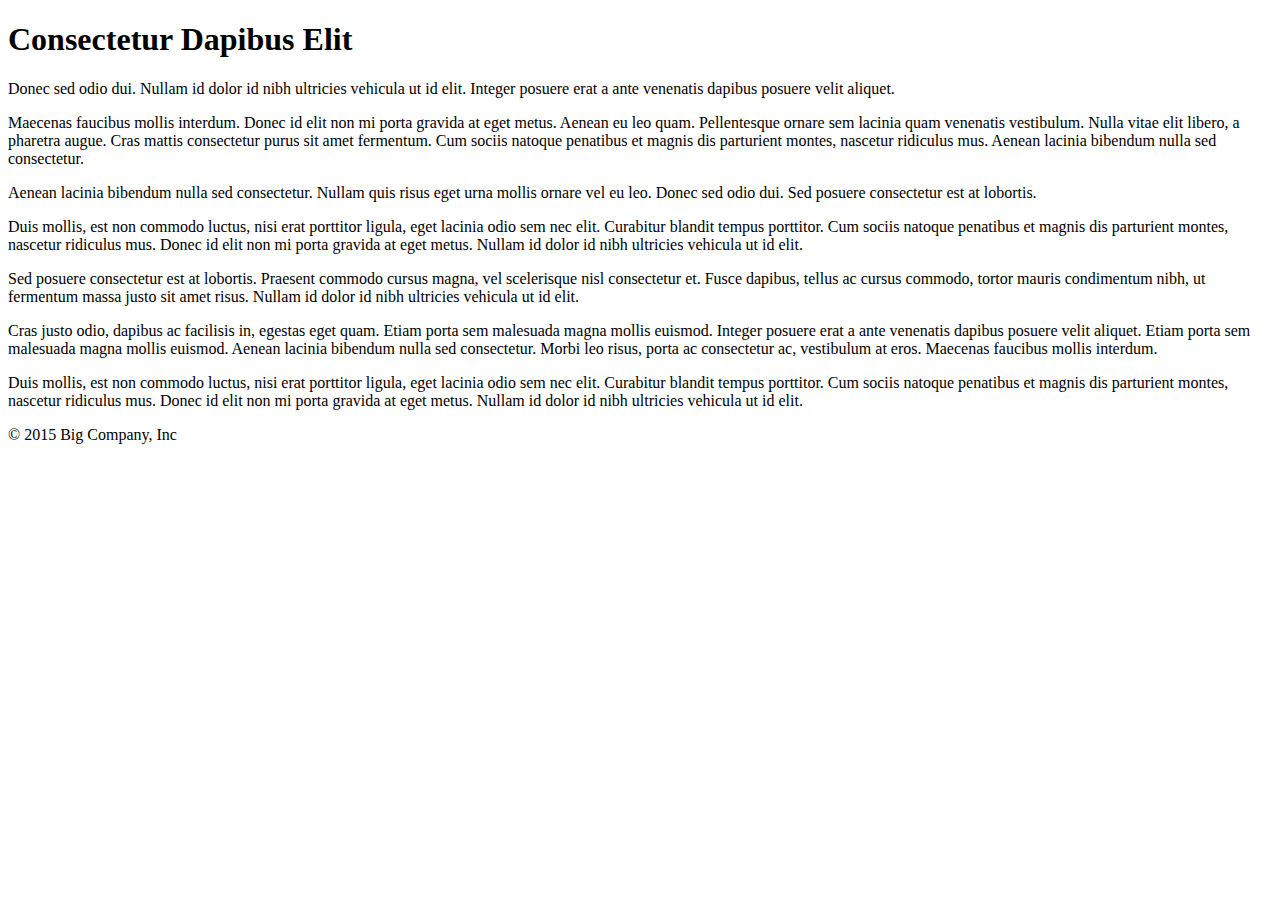
==== Demos/04-Grid/index.html @ a6470a45 "Merging class source" ====
<!DOCTYPE html>
<html>
	<head>

		<meta charset="UTF-8">
		<title>Grid Demo</title>

	</head>
	<body>

		<header class="header">
			<h1>Consectetur Dapibus Elit</h1>
			<p>Donec sed odio dui. Nullam id dolor id nibh ultricies vehicula ut id elit. Integer posuere erat a ante venenatis dapibus posuere velit aliquet.</p>
		</header>

		<article class="content">
			<p>Maecenas faucibus mollis interdum. Donec id elit non mi porta gravida at eget metus. Aenean eu leo quam. Pellentesque ornare sem lacinia quam venenatis vestibulum. Nulla vitae elit libero, a pharetra augue. Cras mattis consectetur purus sit amet fermentum. Cum sociis natoque penatibus et magnis dis parturient montes, nascetur ridiculus mus. Aenean lacinia bibendum nulla sed consectetur.</p>
			<p>Aenean lacinia bibendum nulla sed consectetur. Nullam quis risus eget urna mollis ornare vel eu leo. Donec sed odio dui. Sed posuere consectetur est at lobortis.</p>
			<p>Duis mollis, est non commodo luctus, nisi erat porttitor ligula, eget lacinia odio sem nec elit. Curabitur blandit tempus porttitor. Cum sociis natoque penatibus et magnis dis parturient montes, nascetur ridiculus mus. Donec id elit non mi porta gravida at eget metus. Nullam id dolor id nibh ultricies vehicula ut id elit.</p>
			<p>Sed posuere consectetur est at lobortis. Praesent commodo cursus magna, vel scelerisque nisl consectetur et. Fusce dapibus, tellus ac cursus commodo, tortor mauris condimentum nibh, ut fermentum massa justo sit amet risus. Nullam id dolor id nibh ultricies vehicula ut id elit.</p>
		</article>

		<aside class="sidebar">
			<p>Cras justo odio, dapibus ac facilisis in, egestas eget quam. Etiam porta sem malesuada magna mollis euismod. Integer posuere erat a ante venenatis dapibus posuere velit aliquet. Etiam porta sem malesuada magna mollis euismod. Aenean lacinia bibendum nulla sed consectetur. Morbi leo risus, porta ac consectetur ac, vestibulum at eros. Maecenas faucibus mollis interdum.</p>
			<p>Duis mollis, est non commodo luctus, nisi erat porttitor ligula, eget lacinia odio sem nec elit. Curabitur blandit tempus porttitor. Cum sociis natoque penatibus et magnis dis parturient montes, nascetur ridiculus mus. Donec id elit non mi porta gravida at eget metus. Nullam id dolor id nibh ultricies vehicula ut id elit.</p>
		</aside>

		<footer class="footer">
			&copy; 2015 Big Company, Inc
		</footer>

	</body>
</html>
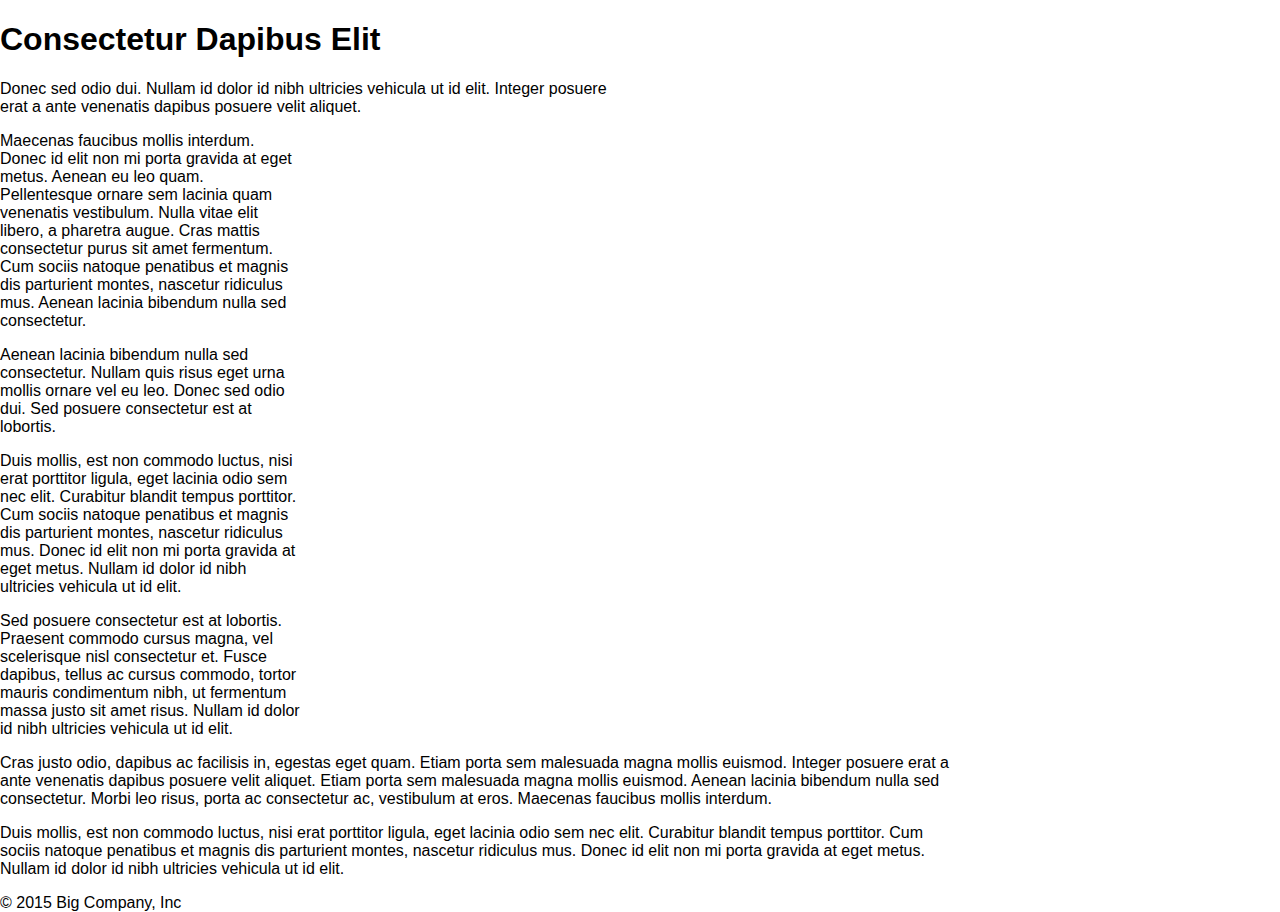
==== commit f28b063d: "UpdateCoffeeShop" ====
--- a/Demos/04-Grid/index.html
+++ b/Demos/04-Grid/index.html
@@ -2,32 +2,44 @@
 <html>
 	<head>
 
-		<meta charset="UTF-8">
-		<title>Grid Demo</title>
+			<meta charset="UTF-8">
+			<title>Grid Demo</title>
 
-	</head>
-	<body>
+			<link href="css/normalize.css" rel="stylesheet">
+			<link href="css/grid.ie.css" rel="stylesheet">
 
-		<header class="header">
-			<h1>Consectetur Dapibus Elit</h1>
-			<p>Donec sed odio dui. Nullam id dolor id nibh ultricies vehicula ut id elit. Integer posuere erat a ante venenatis dapibus posuere velit aliquet.</p>
-		</header>
+		</head>
+		<body class="fs-grid">
+			<div class="fs-row">
+				<div class="fs-cell">
 
-		<article class="content">
-			<p>Maecenas faucibus mollis interdum. Donec id elit non mi porta gravida at eget metus. Aenean eu leo quam. Pellentesque ornare sem lacinia quam venenatis vestibulum. Nulla vitae elit libero, a pharetra augue. Cras mattis consectetur purus sit amet fermentum. Cum sociis natoque penatibus et magnis dis parturient montes, nascetur ridiculus mus. Aenean lacinia bibendum nulla sed consectetur.</p>
-			<p>Aenean lacinia bibendum nulla sed consectetur. Nullam quis risus eget urna mollis ornare vel eu leo. Donec sed odio dui. Sed posuere consectetur est at lobortis.</p>
-			<p>Duis mollis, est non commodo luctus, nisi erat porttitor ligula, eget lacinia odio sem nec elit. Curabitur blandit tempus porttitor. Cum sociis natoque penatibus et magnis dis parturient montes, nascetur ridiculus mus. Donec id elit non mi porta gravida at eget metus. Nullam id dolor id nibh ultricies vehicula ut id elit.</p>
-			<p>Sed posuere consectetur est at lobortis. Praesent commodo cursus magna, vel scelerisque nisl consectetur et. Fusce dapibus, tellus ac cursus commodo, tortor mauris condimentum nibh, ut fermentum massa justo sit amet risus. Nullam id dolor id nibh ultricies vehicula ut id elit.</p>
-		</article>
 
-		<aside class="sidebar">
-			<p>Cras justo odio, dapibus ac facilisis in, egestas eget quam. Etiam porta sem malesuada magna mollis euismod. Integer posuere erat a ante venenatis dapibus posuere velit aliquet. Etiam porta sem malesuada magna mollis euismod. Aenean lacinia bibendum nulla sed consectetur. Morbi leo risus, porta ac consectetur ac, vestibulum at eros. Maecenas faucibus mollis interdum.</p>
-			<p>Duis mollis, est non commodo luctus, nisi erat porttitor ligula, eget lacinia odio sem nec elit. Curabitur blandit tempus porttitor. Cum sociis natoque penatibus et magnis dis parturient montes, nascetur ridiculus mus. Donec id elit non mi porta gravida at eget metus. Nullam id dolor id nibh ultricies vehicula ut id elit.</p>
-		</aside>
+			<header class="header fs-cell fs-lg-8">
+				<h1>Consectetur Dapibus Elit</h1>
+				<p>Donec sed odio dui. Nullam id dolor id nibh ultricies vehicula ut id elit. Integer posuere erat a ante venenatis dapibus posuere velit aliquet.</p>
+			</header>
 
-		<footer class="footer">
-			&copy; 2015 Big Company, Inc
-		</footer>
+			<article class="content fs-cell fs-lg-4">
+				<p>Maecenas faucibus mollis interdum. Donec id elit non mi porta gravida at eget metus. Aenean eu leo quam. Pellentesque ornare sem lacinia quam venenatis vestibulum. Nulla vitae elit libero, a pharetra augue. Cras mattis consectetur purus sit amet fermentum. Cum sociis natoque penatibus et magnis dis parturient montes, nascetur ridiculus mus. Aenean lacinia bibendum nulla sed consectetur.</p>
+				<p>Aenean lacinia bibendum nulla sed consectetur. Nullam quis risus eget urna mollis ornare vel eu leo. Donec sed odio dui. Sed posuere consectetur est at lobortis.</p>
+				<p>Duis mollis, est non commodo luctus, nisi erat porttitor ligula, eget lacinia odio sem nec elit. Curabitur blandit tempus porttitor. Cum sociis natoque penatibus et magnis dis parturient montes, nascetur ridiculus mus. Donec id elit non mi porta gravida at eget metus. Nullam id dolor id nibh ultricies vehicula ut id elit.</p>
+				<p>Sed posuere consectetur est at lobortis. Praesent commodo cursus magna, vel scelerisque nisl consectetur et. Fusce dapibus, tellus ac cursus commodo, tortor mauris condimentum nibh, ut fermentum massa justo sit amet risus. Nullam id dolor id nibh ultricies vehicula ut id elit.</p>
+			</article>
 
-	</body>
+			<aside class="sidebar fs-cell">
+				<p>Cras justo odio, dapibus ac facilisis in, egestas eget quam. Etiam porta sem malesuada magna mollis euismod. Integer posuere erat a ante venenatis dapibus posuere velit aliquet. Etiam porta sem malesuada magna mollis euismod. Aenean lacinia bibendum nulla sed consectetur. Morbi leo risus, porta ac consectetur ac, vestibulum at eros. Maecenas faucibus mollis interdum.</p>
+				<p>Duis mollis, est non commodo luctus, nisi erat porttitor ligula, eget lacinia odio sem nec elit. Curabitur blandit tempus porttitor. Cum sociis natoque penatibus et magnis dis parturient montes, nascetur ridiculus mus. Donec id elit non mi porta gravida at eget metus. Nullam id dolor id nibh ultricies vehicula ut id elit.</p>
+			</aside>
+
+			<footer class="footer fs-cell">
+				&copy; 2015 Big Company, Inc
+			</footer>
+		</div>
+	</div>
+
+	<script>
+(function(){if(typeof FSGridBookmarklet==='undefined'){document.body.appendChild(document.createElement('script')).src='http://beta.formstone.it/js/bookmarklet/grid.js';}else{FSGridBookmarklet();}})();
+</script>
+
+		</body>
 </html>--- a/Demos/04-Grid/css/grid.ie.css
+++ b/Demos/04-Grid/css/grid.ie.css
@@ -0,0 +1,288 @@
+/*! formstone v0.6.4 [grid.ie.css] 2015-06-08 | MIT License | formstone.it */
+
+.fs_grid_row {
+  width: 300px;
+  margin-left: auto;
+  margin-right: auto;
+}
+@media screen and (min-width: 500px) {
+  .fs_grid_row {
+    width: 480px;
+  }
+}
+@media screen and (min-width: 740px) {
+  .fs_grid_row {
+    width: 720px;
+  }
+}
+@media screen and (min-width: 980px) {
+  .fs_grid_row {
+    width: 960px;
+  }
+}
+@media screen and (min-width: 1220px) {
+  .fs_grid_row {
+    width: 1200px;
+  }
+}
+.fs_grid_row:after {
+  height: 0;
+  clear: both;
+  content: ".";
+  display: block;
+  line-height: 0;
+  visibility: hidden;
+}
+.fs_grid_row_fluid {
+  width: 96%;
+  width: -webkit-calc(100% - 40px);
+  width: calc(100% - 40px);
+}
+@media screen and (max-width: 739px) {
+  .fs_grid_row_fluid_sm {
+    width: 96%;
+    width: -webkit-calc(100% - 40px);
+    width: calc(100% - 40px);
+  }
+}
+.fs_grid_row_row {
+  width: 102.08333333%;
+  margin-left: -1.04166667%;
+  margin-right: -1.04166667%;
+}
+.fs_grid_row_row_contained {
+  width: 100%;
+  margin-left: 0;
+  margin-right: 0;
+}
+.fs_grid_cell {
+  width: 97.91666667%;
+  float: left;
+  margin-left: 1.04166667%;
+  margin-right: 1.04166667%;
+}
+.fs_grid_cell_centered {
+  float: none;
+  margin-left: auto;
+  margin-right: auto;
+}
+.fs_grid_cell_padded {
+  box-sizing: content-box;
+  margin-left: 0;
+  margin-right: 0;
+  padding-left: 1.04166667%;
+  padding-right: 1.04166667%;
+}
+.fs_grid_cell_contained {
+  margin-left: 0;
+  margin-right: 0;
+}
+.fs_grid_cell_right {
+  float: right;
+}
+*,
+*:before,
+*:after {
+  behavior: url(boxsizing.htc);
+}
+.fs-grid .fs-row {
+  width: 960px;
+}
+.fs-grid .fs-row .fs-lg-1 {
+  width: 6.25%;
+}
+.fs-grid .fs-row .fs-lg-2 {
+  width: 14.58333333%;
+}
+.fs-grid .fs-row .fs-lg-3 {
+  width: 22.91666667%;
+}
+.fs-grid .fs-row .fs-lg-4 {
+  width: 31.25%;
+}
+.fs-grid .fs-row .fs-lg-5 {
+  width: 39.58333333%;
+}
+.fs-grid .fs-row .fs-lg-6 {
+  width: 47.91666667%;
+}
+.fs-grid .fs-row .fs-lg-7 {
+  width: 56.25%;
+}
+.fs-grid .fs-row .fs-lg-8 {
+  width: 64.58333333%;
+}
+.fs-grid .fs-row .fs-lg-9 {
+  width: 72.91666667%;
+}
+.fs-grid .fs-row .fs-lg-10 {
+  width: 81.25%;
+}
+.fs-grid .fs-row .fs-lg-11 {
+  width: 89.58333333%;
+}
+.fs-grid .fs-row .fs-lg-12 {
+  width: 97.91666667%;
+}
+.fs-grid .fs-row .fs-lg-push-1 {
+  margin-left: 9.375%;
+}
+.fs-grid .fs-row .fs-lg-push-2 {
+  margin-left: 17.70833333%;
+}
+.fs-grid .fs-row .fs-lg-push-3 {
+  margin-left: 26.04166667%;
+}
+.fs-grid .fs-row .fs-lg-push-4 {
+  margin-left: 34.375%;
+}
+.fs-grid .fs-row .fs-lg-push-5 {
+  margin-left: 42.70833333%;
+}
+.fs-grid .fs-row .fs-lg-push-6 {
+  margin-left: 51.04166667%;
+}
+.fs-grid .fs-row .fs-lg-push-7 {
+  margin-left: 59.375%;
+}
+.fs-grid .fs-row .fs-lg-push-8 {
+  margin-left: 67.70833333%;
+}
+.fs-grid .fs-row .fs-lg-push-9 {
+  margin-left: 76.04166667%;
+}
+.fs-grid .fs-row .fs-lg-push-10 {
+  margin-left: 84.375%;
+}
+.fs-grid .fs-row .fs-lg-push-11 {
+  margin-left: 92.70833333%;
+}
+.fs-grid .fs-row [class*="-contained"].fs-lg-1 {
+  width: 8.33333333%;
+}
+.fs-grid .fs-row [class*="-contained"].fs-lg-2 {
+  width: 16.66666667%;
+}
+.fs-grid .fs-row [class*="-contained"].fs-lg-3 {
+  width: 25%;
+}
+.fs-grid .fs-row [class*="-contained"].fs-lg-4 {
+  width: 33.33333333%;
+}
+.fs-grid .fs-row [class*="-contained"].fs-lg-5 {
+  width: 41.66666667%;
+}
+.fs-grid .fs-row [class*="-contained"].fs-lg-6 {
+  width: 50%;
+}
+.fs-grid .fs-row [class*="-contained"].fs-lg-7 {
+  width: 58.33333333%;
+}
+.fs-grid .fs-row [class*="-contained"].fs-lg-8 {
+  width: 66.66666667%;
+}
+.fs-grid .fs-row [class*="-contained"].fs-lg-9 {
+  width: 75%;
+}
+.fs-grid .fs-row [class*="-contained"].fs-lg-10 {
+  width: 83.33333333%;
+}
+.fs-grid .fs-row [class*="-contained"].fs-lg-11 {
+  width: 91.66666667%;
+}
+.fs-grid .fs-row [class*="-contained"].fs-lg-12 {
+  width: 100%;
+}
+.fs-grid .fs-row [class*="-contained"].fs-lg-push-1 {
+  margin-left: 8.33333333%;
+}
+.fs-grid .fs-row [class*="-contained"].fs-lg-push-2 {
+  margin-left: 16.66666667%;
+}
+.fs-grid .fs-row [class*="-contained"].fs-lg-push-3 {
+  margin-left: 25%;
+}
+.fs-grid .fs-row [class*="-contained"].fs-lg-push-4 {
+  margin-left: 33.33333333%;
+}
+.fs-grid .fs-row [class*="-contained"].fs-lg-push-5 {
+  margin-left: 41.66666667%;
+}
+.fs-grid .fs-row [class*="-contained"].fs-lg-push-6 {
+  margin-left: 50%;
+}
+.fs-grid .fs-row [class*="-contained"].fs-lg-push-7 {
+  margin-left: 58.33333333%;
+}
+.fs-grid .fs-row [class*="-contained"].fs-lg-push-8 {
+  margin-left: 66.66666667%;
+}
+.fs-grid .fs-row [class*="-contained"].fs-lg-push-9 {
+  margin-left: 75%;
+}
+.fs-grid .fs-row [class*="-contained"].fs-lg-push-10 {
+  margin-left: 83.33333333%;
+}
+.fs-grid .fs-row [class*="-contained"].fs-lg-push-11 {
+  margin-left: 91.66666667%;
+}
+.fs-grid .fs-row .fs-lg-fifth {
+  width: 17.91666667%;
+}
+.fs-grid .fs-row .fs-lg-fourth {
+  width: 22.91666667%;
+}
+.fs-grid .fs-row .fs-lg-third {
+  width: 31.25%;
+}
+.fs-grid .fs-row .fs-lg-half {
+  width: 47.91666667%;
+}
+.fs-grid .fs-row .fs-lg-full {
+  width: 97.91666667%;
+}
+.fs-grid .fs-row .fs-lg-push-fifth {
+  margin-left: 21.04166667%;
+}
+.fs-grid .fs-row .fs-lg-push-fourth {
+  margin-left: 26.04166667%;
+}
+.fs-grid .fs-row .fs-lg-push-third {
+  margin-left: 34.375%;
+}
+.fs-grid .fs-row .fs-lg-push-half {
+  margin-left: 51.04166667%;
+}
+.fs-grid .fs-row [class*="-contained"].fs-lg-fifth {
+  width: 20%;
+}
+.fs-grid .fs-row [class*="-contained"].fs-lg-fourth {
+  width: 25%;
+}
+.fs-grid .fs-row [class*="-contained"].fs-lg-third {
+  width: 33.33333333%;
+}
+.fs-grid .fs-row [class*="-contained"].fs-lg-half {
+  width: 50%;
+}
+.fs-grid .fs-row [class*="-contained"].fs-lg-full {
+  width: 100%;
+}
+.fs-grid .fs-row [class*="-contained"].fs-lg-push-fifth {
+  margin-left: 20%;
+}
+.fs-grid .fs-row [class*="-contained"].fs-lg-push-fourth {
+  margin-left: 25%;
+}
+.fs-grid .fs-row [class*="-contained"].fs-lg-push-third {
+  margin-left: 33.33333333%;
+}
+.fs-grid .fs-row [class*="-contained"].fs-lg-push-half {
+  margin-left: 50%;
+}
+.fs-grid .fs-row .fs-lg-hide {
+  display: none;
+}
+.fs-grid .fs-row .fs-cell.-padded {
+  behavior: none;
+}
